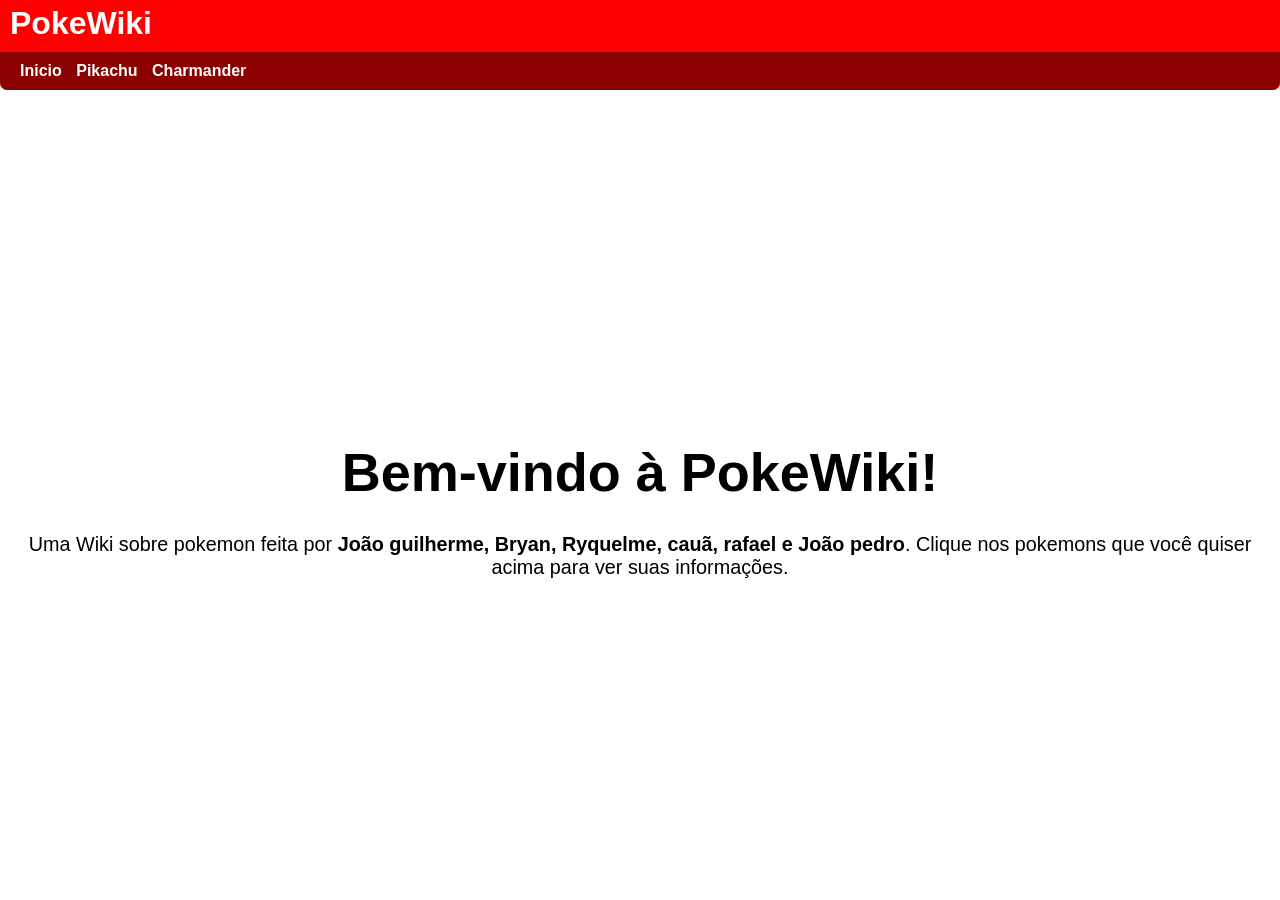
==== index.html @ 15ebc7f0 "Initial commit" ====
<!DOCTYPE html>
<html lang="en">
<head>
    <meta charset="UTF-8">
    <meta name="viewport" content="width=device-width, initial-scale=1.0">
    <title>PokeWiki</title>
    <link rel="stylesheet" href="estilo/style.css">
</head>
<body>
    <header>
        <h1>PokeWiki</h1>
        <nav>
            <a href="index.html">Inicio</a>
            <a href="pikachu.html">Pikachu</a>
            <a href="charmander.html">Charmander</a>
        </nav>
    </header>

    <main>
        <h1>Bem-vindo à PokeWiki!</h1>
        <p>Uma Wiki sobre pokemon feita por <b>João guilherme, Bryan, Ryquelme, cauã, rafael e João pedro</b>. Clique nos pokemons que você quiser acima para ver suas informações.</p>
    </main>
</body>
</html>
---- estilo/style.css ----
@charset "UTF-8";

*{
    font-family: Arial, Helvetica, sans-serif;
    margin: 0px;
}

body{
    min-height: 100vh;
    display: flex;
    flex-direction: column;
}

header{
    background-color: red;
    margin-bottom: 30px;
    border-radius: 0px 0px 7px 7px;
    color: white;
}
header>h1{
    padding-left: 10px;
    margin-bottom: 10px;
    padding-top: 5px;
}

nav{
    background-color: darkred;
    padding: 10px;
    border-radius: 0px 0px 8px 8px;
}

nav>a{
    text-decoration: none;
    color: white;
    font-weight: 600;
    padding-left: 10px;
    
}

main{
    text-align: center;
    flex: 1;
    flex-direction: column;
    justify-content: center;
    align-items: center;
    display: flex;
}

main>h1{
    padding-bottom: 30px;
    font-size: 6vh;
}

nav>a:hover{
    background-color: rgb(60, 0, 0);
    padding: 10px;
    padding-left: 10px;
    transition: 200ms;
    border-radius: 5px;
}

main>p{
    font-size: 2.2vh;
}
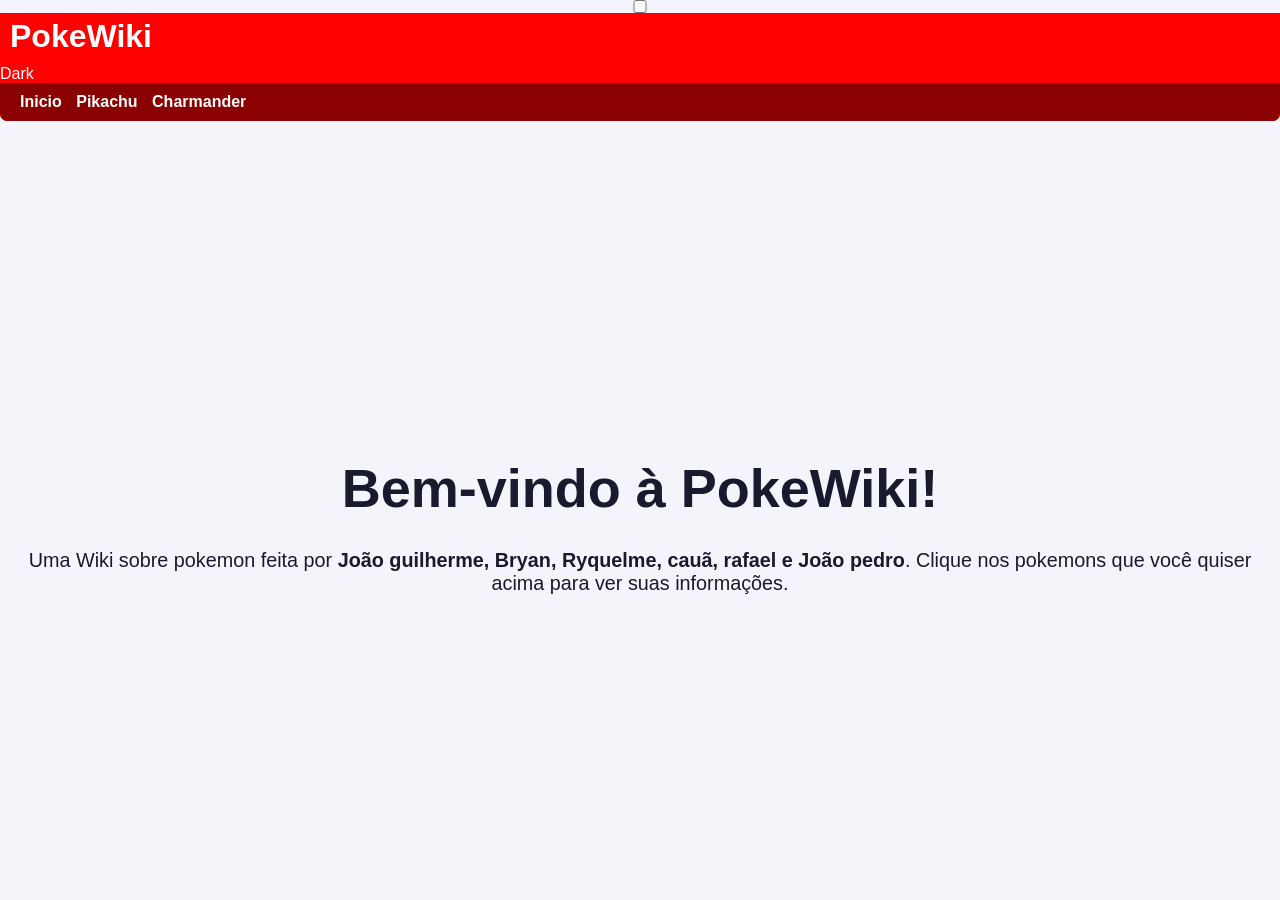
==== commit bab13491: "update" ====
--- a/index.html
+++ b/index.html
@@ -7,8 +7,10 @@
     <link rel="stylesheet" href="estilo/style.css">
 </head>
 <body>
+    <input type="checkbox" name="" id="modo-dark">
     <header>
         <h1>PokeWiki</h1>
+        <label for="modo-dark">Dark</label>
         <nav>
             <a href="index.html">Inicio</a>
             <a href="pikachu.html">Pikachu</a>
--- a/estilo/style.css
+++ b/estilo/style.css
@@ -61,4 +61,22 @@
 
 main>p{
     font-size: 2.2vh;
-}+}
+
+:root {
+    --fundo: #f4f4fb;
+    --card: #ffffff;
+    --texto: #1a1a2e;
+}
+
+body:has(#modo-escuro:checked) {
+    --fundo: #16161f;
+    --card: #22222e;
+    --texto: #f1f1f6;
+}
+
+#modo-escuro { display: none; }
+label[for="modo-escuro"] { cursor: pointer; }
+
+body { background: var(--fundo); color: var(--texto); transition: background .3s, color .3s; }
+article { background: var(--card); }
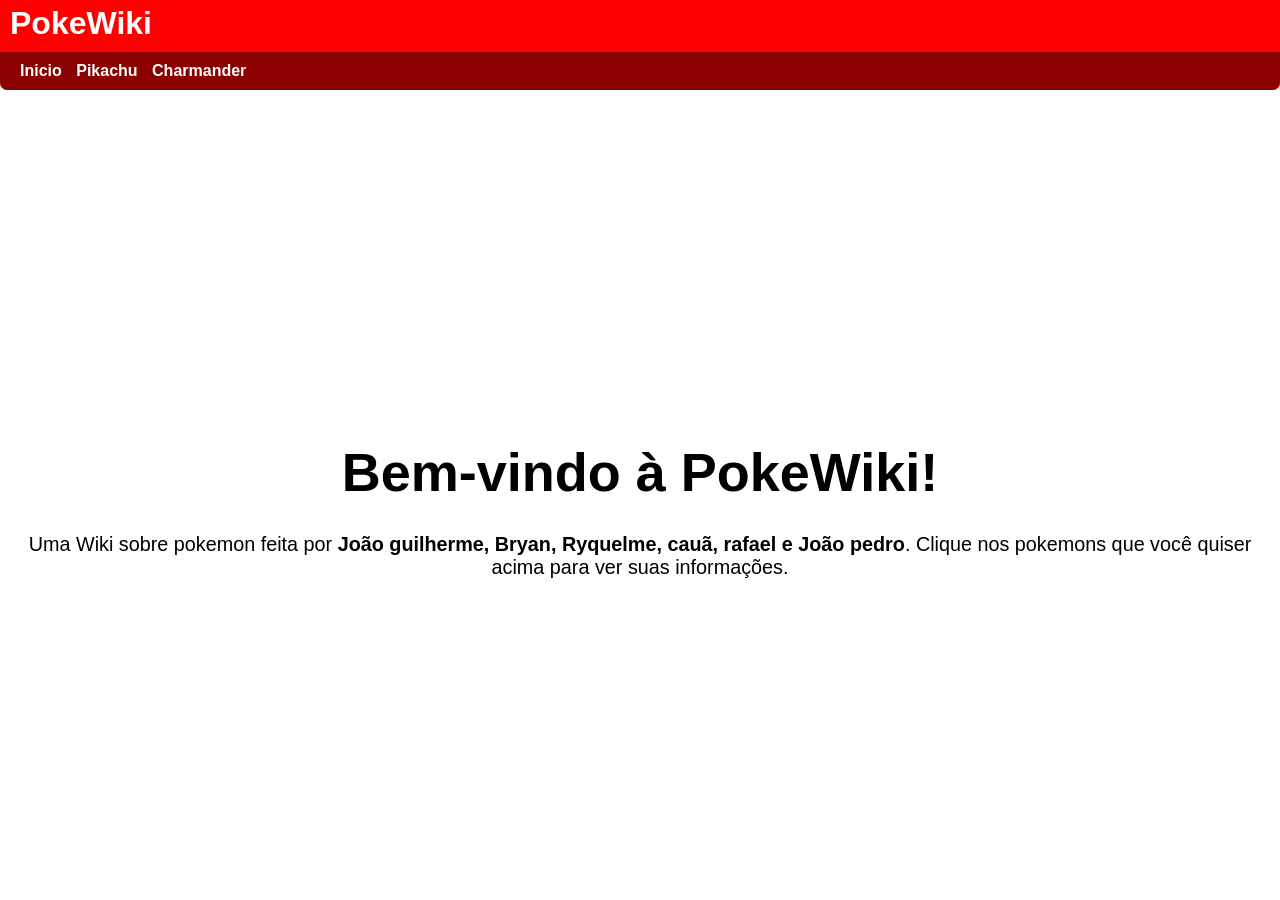
==== commit f384c77a: "." ====
--- a/index.html
+++ b/index.html
@@ -7,10 +7,8 @@
     <link rel="stylesheet" href="estilo/style.css">
 </head>
 <body>
-    <input type="checkbox" name="" id="modo-dark">
     <header>
         <h1>PokeWiki</h1>
-        <label for="modo-dark">Dark</label>
         <nav>
             <a href="index.html">Inicio</a>
             <a href="pikachu.html">Pikachu</a>
--- a/estilo/style.css
+++ b/estilo/style.css
@@ -62,21 +62,3 @@
 main>p{
     font-size: 2.2vh;
 }
-
-:root {
-    --fundo: #f4f4fb;
-    --card: #ffffff;
-    --texto: #1a1a2e;
-}
-
-body:has(#modo-escuro:checked) {
-    --fundo: #16161f;
-    --card: #22222e;
-    --texto: #f1f1f6;
-}
-
-#modo-escuro { display: none; }
-label[for="modo-escuro"] { cursor: pointer; }
-
-body { background: var(--fundo); color: var(--texto); transition: background .3s, color .3s; }
-article { background: var(--card); }
